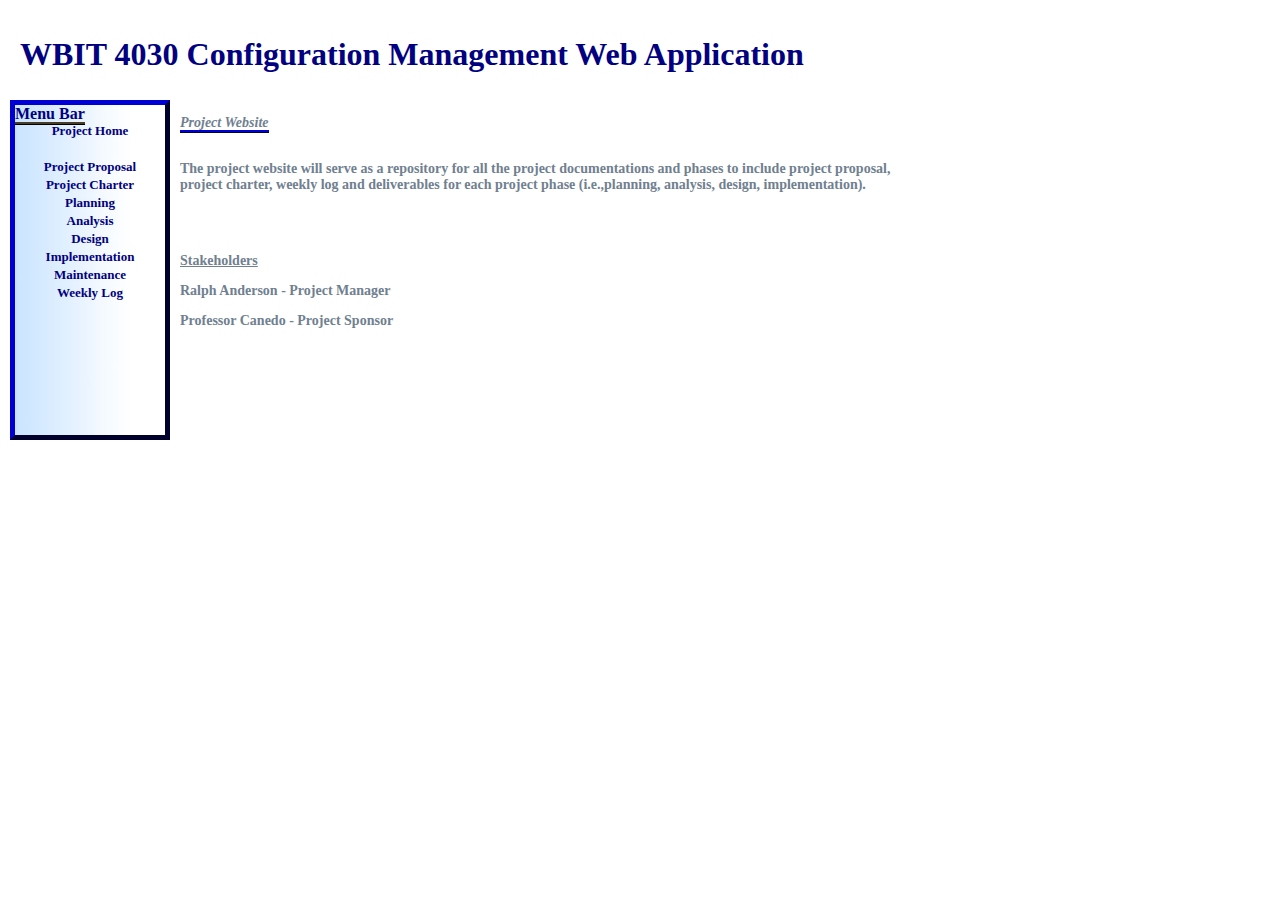
==== index.html @ 79beafc2 "intial commit of three files: index,intern and menu" ====
<html>
<head>
<title>WBIT 4030 Data Driven Training Tracking Web Application</title>
<link rel="stylesheet" type="text/css" href="intern.css">

</head>

<body>
<h1 class="banner">WBIT 4030 Configuration Management Web Application</h1>

<div class="nav" name="navi" id="navi">
<span class="menutitle">Menu Bar</span>

<a href="index.html">Project Home</a>
<br>
<a href="">Project Proposal</a>
<a href="">Project Charter</a>
<a href="">Planning</a>
<a href="">Analysis</a>
<a href="">Design</a>
<a href="">Implementation</a>
<a href="">Maintenance</a>
<a href="">Weekly Log</a>
</div>

<div class="content" name="content" id="content">
<span class="goldline">Project Website</span><br><br>

<p>The project website will serve as a repository for all the project documentations and phases to include project proposal, project charter, weekly log and deliverables for each project phase (i.e.,planning, analysis, design, implementation).</p>
<br>
</br>
<p><u><b>Stakeholders</p></u></b>
<p>Ralph Anderson - Project Manager</p>
<p>Professor Canedo - Project Sponsor</p>

</body>
</html>
---- intern.css ----
body {background-color:white;color:708090;font-family:'comic sans ms';}

/*  Navigation Information */
.banner {position:absolute;top:15;left:20;color:navy;}


.nav {position:absolute;top:100;left:10;border:5px outset navy;width:150;height:330;padding:0;background-color:#726145;font-family:times;background-image: url(menu_bg.jpg);}

.menutitle {border-left:0px ridge #483D26; border-right:0px ridge #483D26; border-top:0px ridge #483D26; border-bottom:3px ridge #483D26; font-weight:bold;color:navy;margin-bottom:10;width:100%;text-align:center;margin-top:5}



/* End Navigation Information */


/* Home page content */

.content {position:absolute;top:100;left:180;width:750;height:400;border:none;background-color:white;padding-top:15;z-index:-1;font-family:verdana;font-size:14;font-weight:bold}



.nav a {display:block;text-decoration:none;text-align:center;color:navy/*000200*/;padding-bottom:2;font-size:13;font-weight:bold;font-family:'comic sans ms';}

a {text-decoration:none;text-align:center;color:#FFCC33;padding-bottom:2;}

:hover {color:red;background-color:gold;font-family:'comic sans ms';}

.nav :hover {color:gold;font-style:italic;font-weight:bold;background-color:navy;}

.goldline {border-left:0px ridge navy; border-right:0px ridge navy; border-top:0px ridge navy; border-bottom:3px ridge navy; width:400;font-style:italic;text-indent:15}
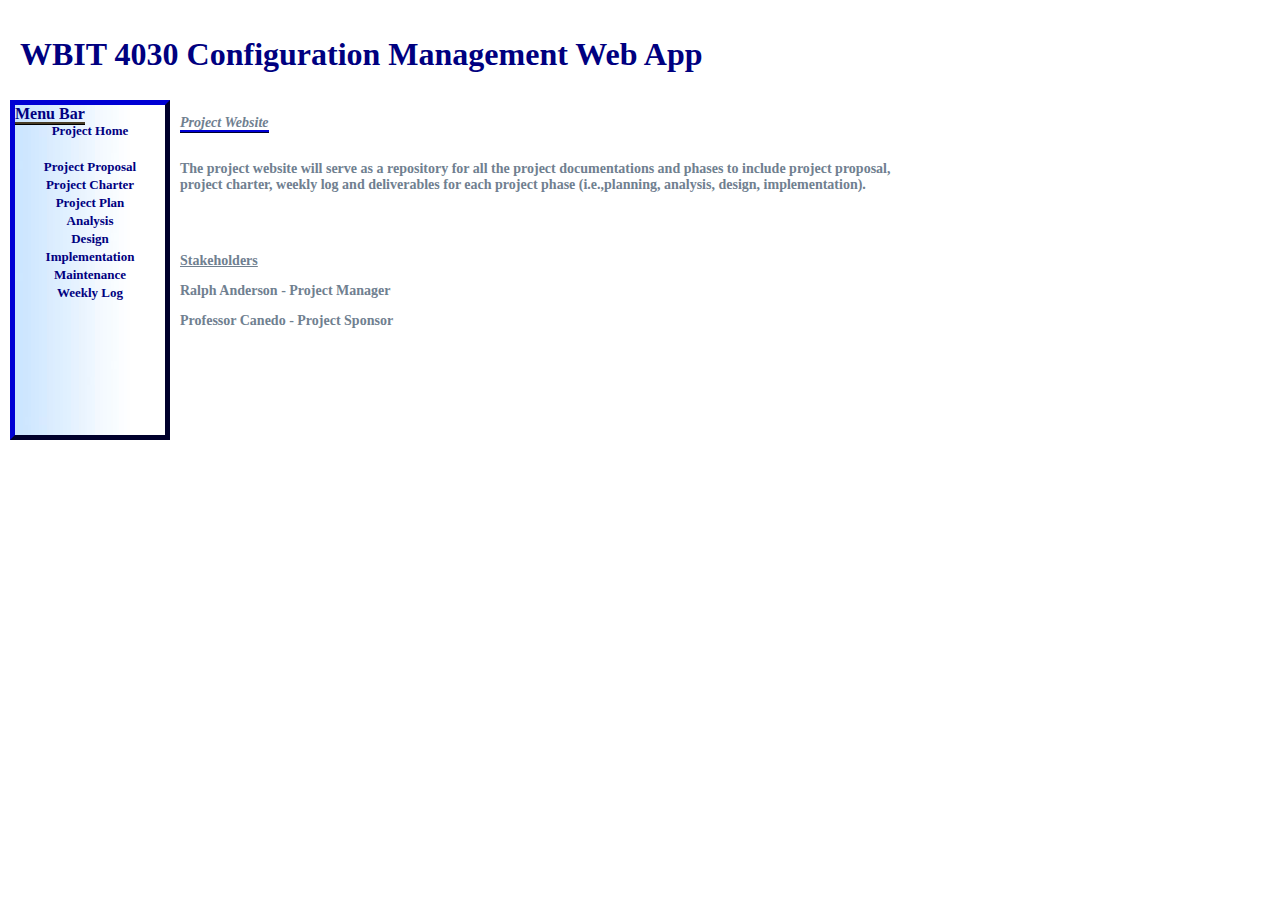
==== commit f7721eda: "Edit index file and created html files for weekly reports, project proposal, charter, and plan." ====
--- a/index.html
+++ b/index.html
@@ -1,26 +1,26 @@
 <html>
 <head>
-<title>WBIT 4030 Data Driven Training Tracking Web Application</title>
+<title>WBIT 4030 Data Driven Training Tracking Web App</title>
 <link rel="stylesheet" type="text/css" href="intern.css">
 
 </head>
 
 <body>
-<h1 class="banner">WBIT 4030 Configuration Management Web Application</h1>
+<h1 class="banner">WBIT 4030 Configuration Management Web App</h1>
 
 <div class="nav" name="navi" id="navi">
 <span class="menutitle">Menu Bar</span>
 
 <a href="index.html">Project Home</a>
 <br>
-<a href="">Project Proposal</a>
-<a href="">Project Charter</a>
-<a href="">Planning</a>
+<a href="PP.html">Project Proposal</a>
+<a href="PC.html">Project Charter</a>
+<a href="PPlan.html">Project Plan</a>
 <a href="">Analysis</a>
 <a href="">Design</a>
 <a href="">Implementation</a>
 <a href="">Maintenance</a>
-<a href="">Weekly Log</a>
+<a href="WR.html">Weekly Log</a>
 </div>
 
 <div class="content" name="content" id="content">
